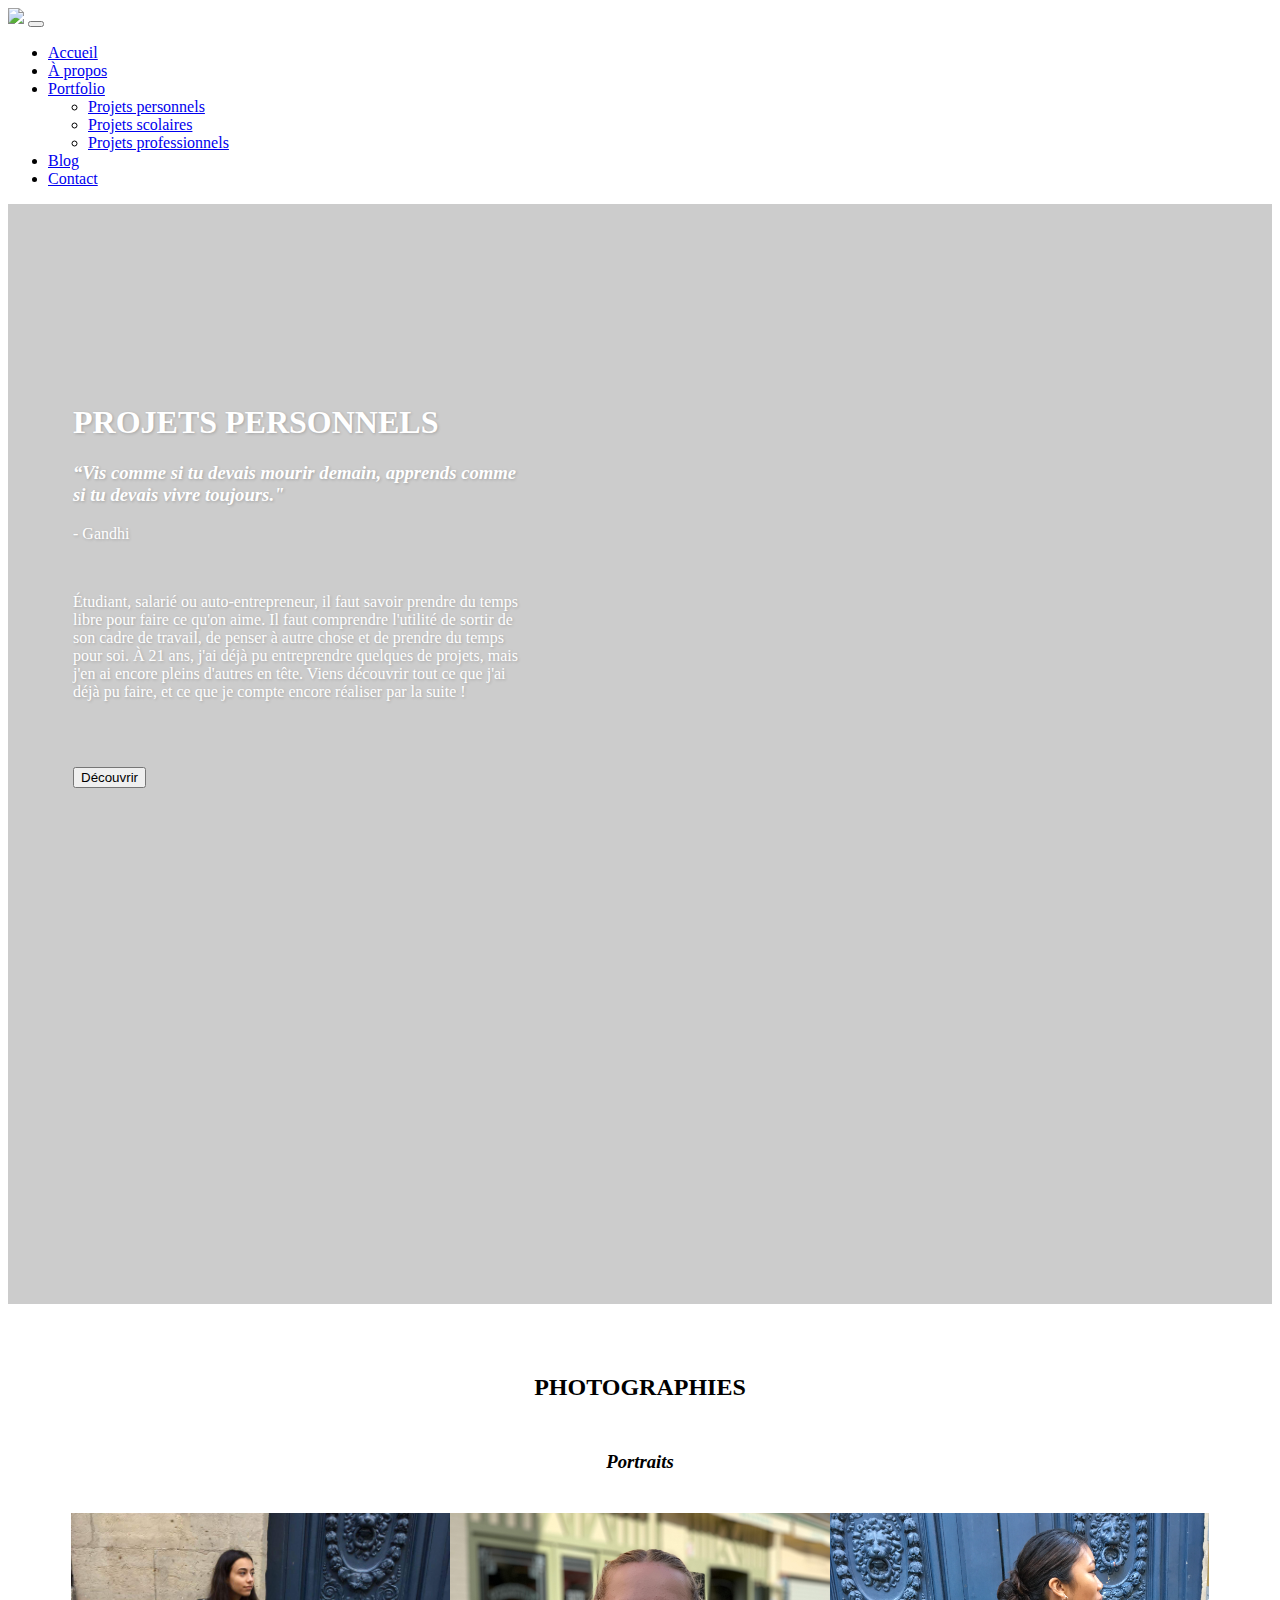
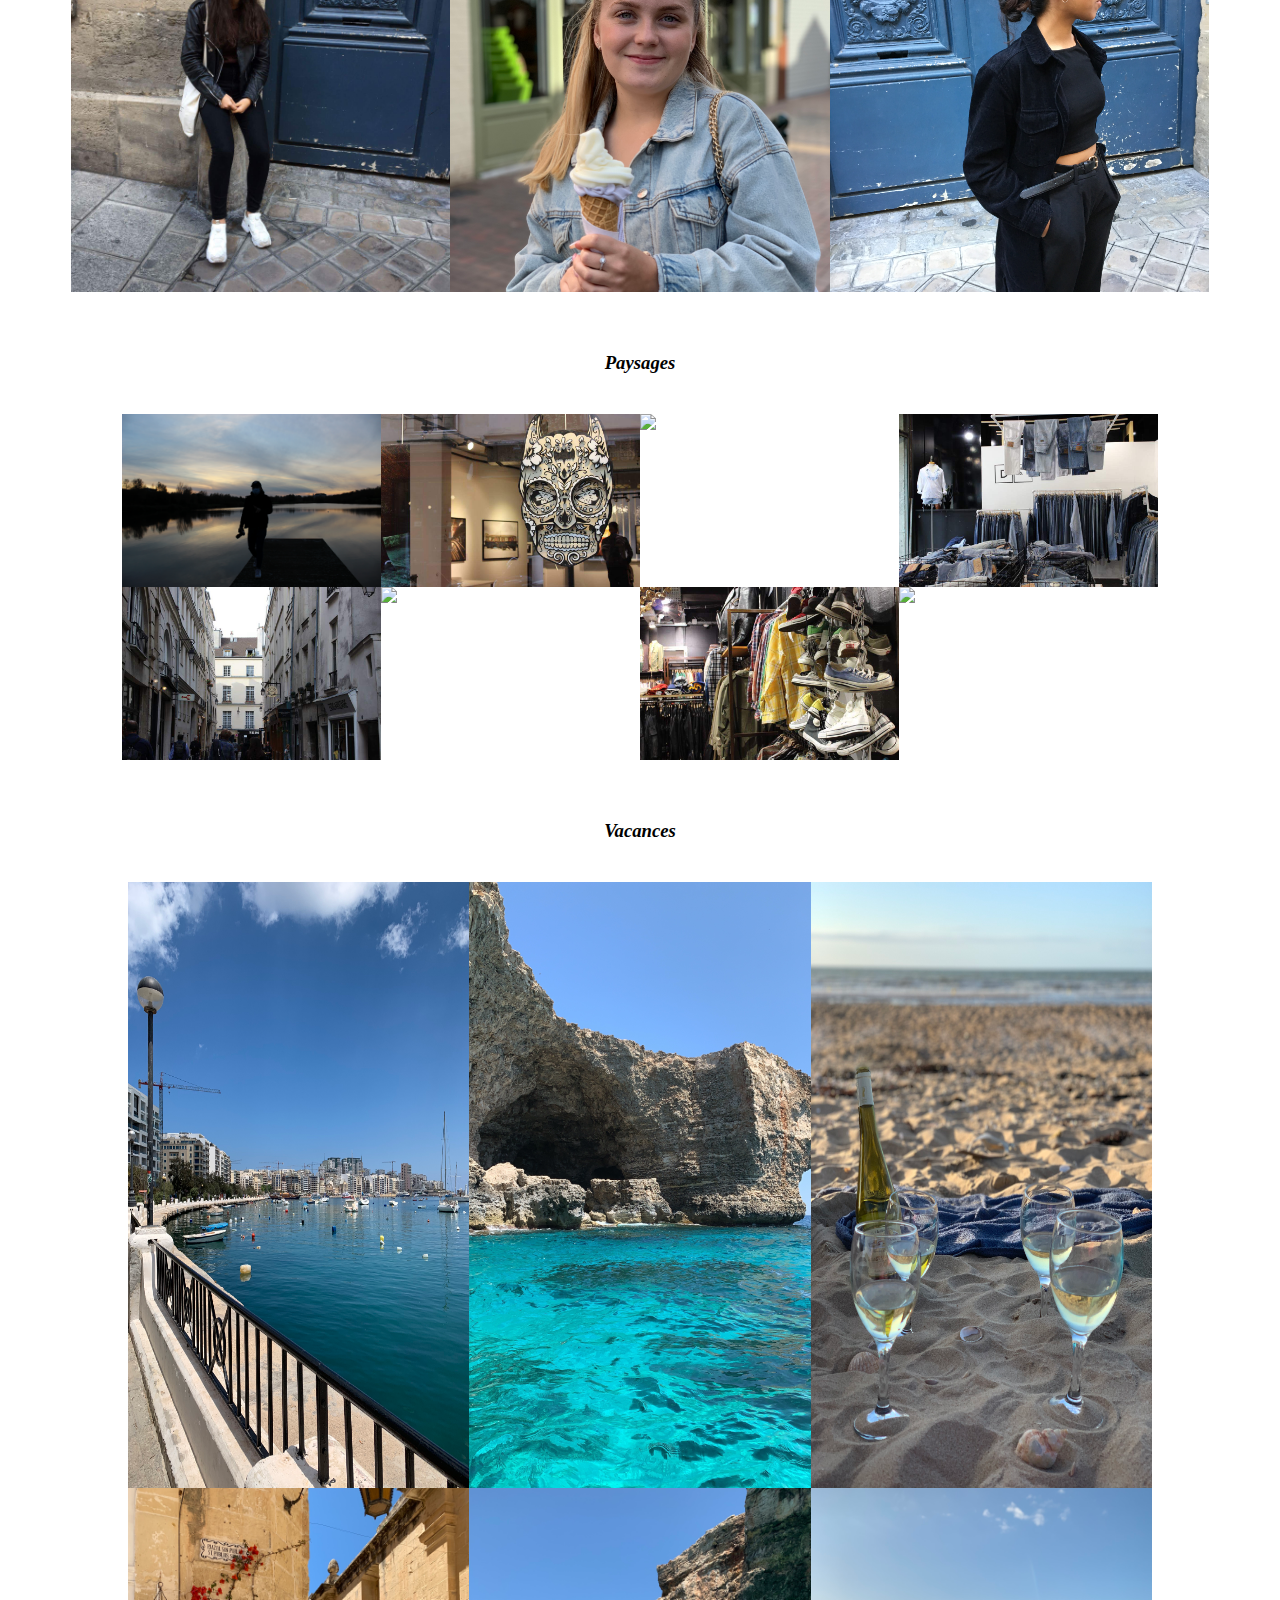
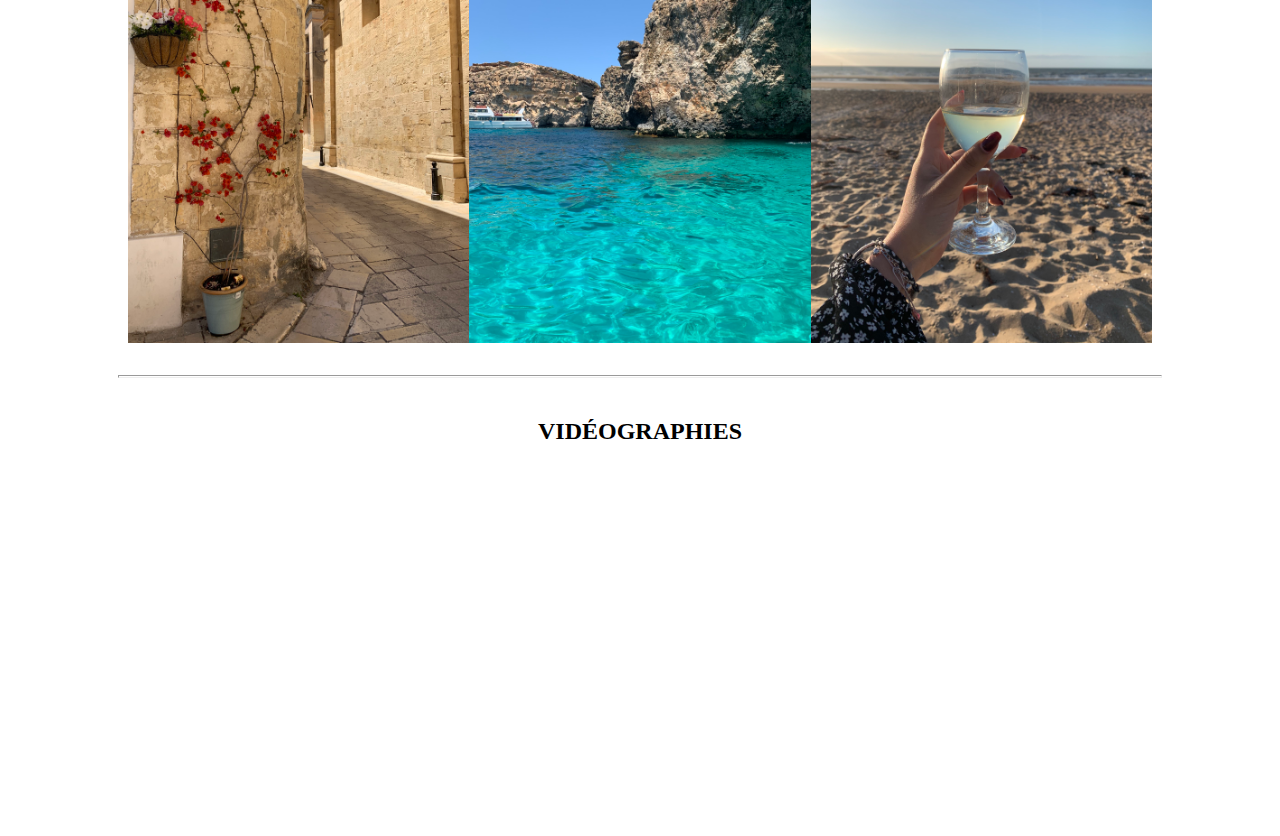
==== personnel.html @ 2933b95d "update1" ====
<!DOCTYPE html>
<html>	
	<head>
		<meta charset="utf-8">
		<title>Projets personnels</title>
		<link href="https://cdn.jsdelivr.net/npm/bootstrap@5.0.0-beta1/dist/css/bootstrap.min.css" rel="stylesheet" integrity="sha384-giJF6kkoqNQ00vy+HMDP7azOuL0xtbfIcaT9wjKHr8RbDVddVHyTfAAsrekwKmP1" crossorigin="anonymous">
		<link rel="stylesheet" href="https://cdn.jsdelivr.net/npm/bootstrap-icons@1.3.0/font/bootstrap-icons.css">
		<link rel="stylesheet" href="css/personnel.css">
	</head>

	<body>

<!-- Navbar -->

<nav class="navbar navbar-expand-lg navbar-light bg-light">
  <div class="container-fluid">
    <a class="navbar-brand" href="index.html"><img src="images/Logo-secondaire-noir.gif" class="logo"></a>
    <button class="navbar-toggler" type="button" data-bs-toggle="collapse" data-bs-target="#navbarNavDropdown" aria-controls="navbarNavDropdown" aria-expanded="false" aria-label="Toggle navigation">
      <span class="navbar-toggler-icon"></span>
    </button>
    <div class="collapse navbar-collapse justify-content-end" id="navbarNavDropdown">
      <ul class="navbar-nav align-items-end">
        <li class="nav-item">
          <a class="nav-link active" aria-current="page" href="index.html">Accueil</a>
        </li>
        <li class="nav-item">
          <a class="nav-link" href="profil.html">À propos</a>
        </li>
        <li class="nav-item dropdown">
          <a class="nav-link dropdown-toggle" href="#" id="navbarDropdownMenuLink" role="button" data-bs-toggle="dropdown" aria-expanded="false">
            Portfolio
          </a>
          <ul class="dropdown-menu" aria-labelledby="navbarDropdownMenuLink">
            <li><a class="dropdown-item" href="personnel.html">Projets personnels</a></li>
            <li><a class="dropdown-item" href="scolaire.html">Projets scolaires</a></li>
            <li><a class="dropdown-item" href="professionnel.html">Projets professionnels</a></li>
          </ul>
        </li>
        <li class="nav-item">
          <a class="nav-link" href="blog.html">Blog</a>
        </li>
        <li class="nav-item">
          <a class="nav-link" href="contact.html">Contact</a>
        </li>
      </ul>
    </div>
  </div>
</nav>

<!-- Bannière -->

<div class="banner">
  <div class="banner-content">
    <h1><strong>PROJETS PERSONNELS</strong></h1>
    <h3><i>“Vis comme si tu devais mourir demain, apprends comme si tu devais vivre toujours."</i></h3>
    <p>- Gandhi</p>
    <br>
    <p>Étudiant, salarié ou auto-entrepreneur, il faut savoir prendre du temps libre pour faire ce qu'on aime. Il faut comprendre l'utilité de sortir de son cadre de travail, de penser à autre chose et de prendre du temps pour soi. À 21 ans, j'ai déjà pu entreprendre quelques de projets, mais j'en ai encore pleins d'autres en tête. Viens découvrir tout ce que j'ai déjà pu faire, et ce que je compte encore réaliser par la suite !</p>
    <a href="#section-une"><button class="btn btn-outline-dark">Découvrir</button></a>
  </div>
</div>

<!-- Contenu -->

<div id="section-une" class="container">
  <div class="partie-une-a">
    <h2><strong>PHOTOGRAPHIES</strong></h2>
    <h3><i>Portraits</i></h3>
    <div class="portraits">
      <img src="images/personnel/portrait3.JPG">
      <img src="images/personnel/portrait1.jpg">
      <img src="images/personnel/portrait2.JPG">
    </div>
  </div>
</div>

<div class="partie-une-b">
  <h3><i>Paysages</i></h3>
  <div class="paysages">
    <img src="images/personnel/paysage1.JPG">
    <img src="images/personnel/paris3.JPG">
    <img src="images/personnel/paysage2.JPG">
    <img src="images/personnel/paris2.JPG">
  </div>
  <div class="paysages">
    <img src="images/personnel/paris5.JPG">
    <img src="images/personnel/paysage4.JPG">
    <img src="images/personnel/paris4.JPG">
    <img src="images/personnel/paysage3.JPG">
  </div>
</div>

<div class="partie-une-c">
  <h3><i>Vacances</i></h3>
  <div class="vacances">
    <img src="images/personnel/malte6.jpeg">
    <img src="images/personnel/malte1.JPG">
    <img src="images/personnel/cabourg1.jpg">
  </div>
  <div class="vacances">
    <img src="images/personnel/malte7.jpeg">
    <img src="images/personnel/malte3.jpeg">
    <img src="images/personnel/cabourg2.jpeg">
  </div>
</div>

<hr>

<div class="partie-deux">
  <h2><strong>VIDÉOGRAPHIES</strong></h2>
  <iframe width="560" height="315" src="https://www.youtube.com/embed/77eqIPVWjR0" frameborder="0" allow="accelerometer; autoplay; clipboard-write; encrypted-media; gyroscope; picture-in-picture" allowfullscreen></iframe>
</div>

<br>

    <script src="https://cdn.jsdelivr.net/npm/bootstrap@5.0.0-beta1/dist/js/bootstrap.bundle.min.js" integrity="sha384-ygbV9kiqUc6oa4msXn9868pTtWMgiQaeYH7/t7LECLbyPA2x65Kgf80OJFdroafW" crossorigin="anonymous"></script>
    
	</body>

</html>
<!-- end of file -->
---- css/personnel.css ----
.logo{
	width: 33%;
}

.container-fluid {
	width: 100%;
}

.banner {
  background-image: linear-gradient(135deg, rgba(0, 0, 0, 0.2) 0%, rgba(0, 0, 0, 0.2) 100%), url(https://images.unsplash.com/photo-1547105484-2871e57056f8?ixlib=rb-1.2.1&ixid=MXwxMjA3fDB8MHxwaG90by1wYWdlfHx8fGVufDB8fHw%3D&auto=format&fit=crop&w=1650&q=80);
  background-size: cover;
  background-repeat: no-repeat;
  height: 100vh;
  padding: 100px 50px;
}

.banner-content {
  color: white;
  text-shadow: 1px 1px 3px rgba(0,0,0,0.2);
  margin: 100px 700px 0px 15px;
}

.banner-content button {
  margin: 50px 0px;
}  

.partie-une-a h2 {
  display: flex;
  justify-content: center;
  margin-top: 70px;
  margin-bottom: 50px;
}

.partie-une-a h3 {
  display: flex;
  justify-content: center;
  margin-bottom: 40px;
}

.partie-une-a img {
  width: 30%;
}

.portraits {
  display: flex;
  justify-content: center;
}

.partie-une-b h3 {
  display: flex;
  justify-content: center;
  margin-bottom: 40px;
  margin-top: 60px;
}

.paysages {
  display: flex;
  justify-content: center;
}

.partie-une-b img {
  width: 20.5%;
}

.partie-une-c h3 {
  display: flex;
  justify-content: center;
  margin-bottom: 40px;
  margin-top: 60px;
}

.vacances {
  display: flex;
  justify-content: center;
}

.partie-une-c img {
  width: 27%;
}

hr {
  height: 1px;
  margin: 2rem 110px;
}

.partie-deux h2 {
  display: flex;
  justify-content: center;
  margin-top: 40px;
  margin-bottom: 50px;
}

iframe {
  display: flex;
  justify-content: center;
  margin: auto;
}
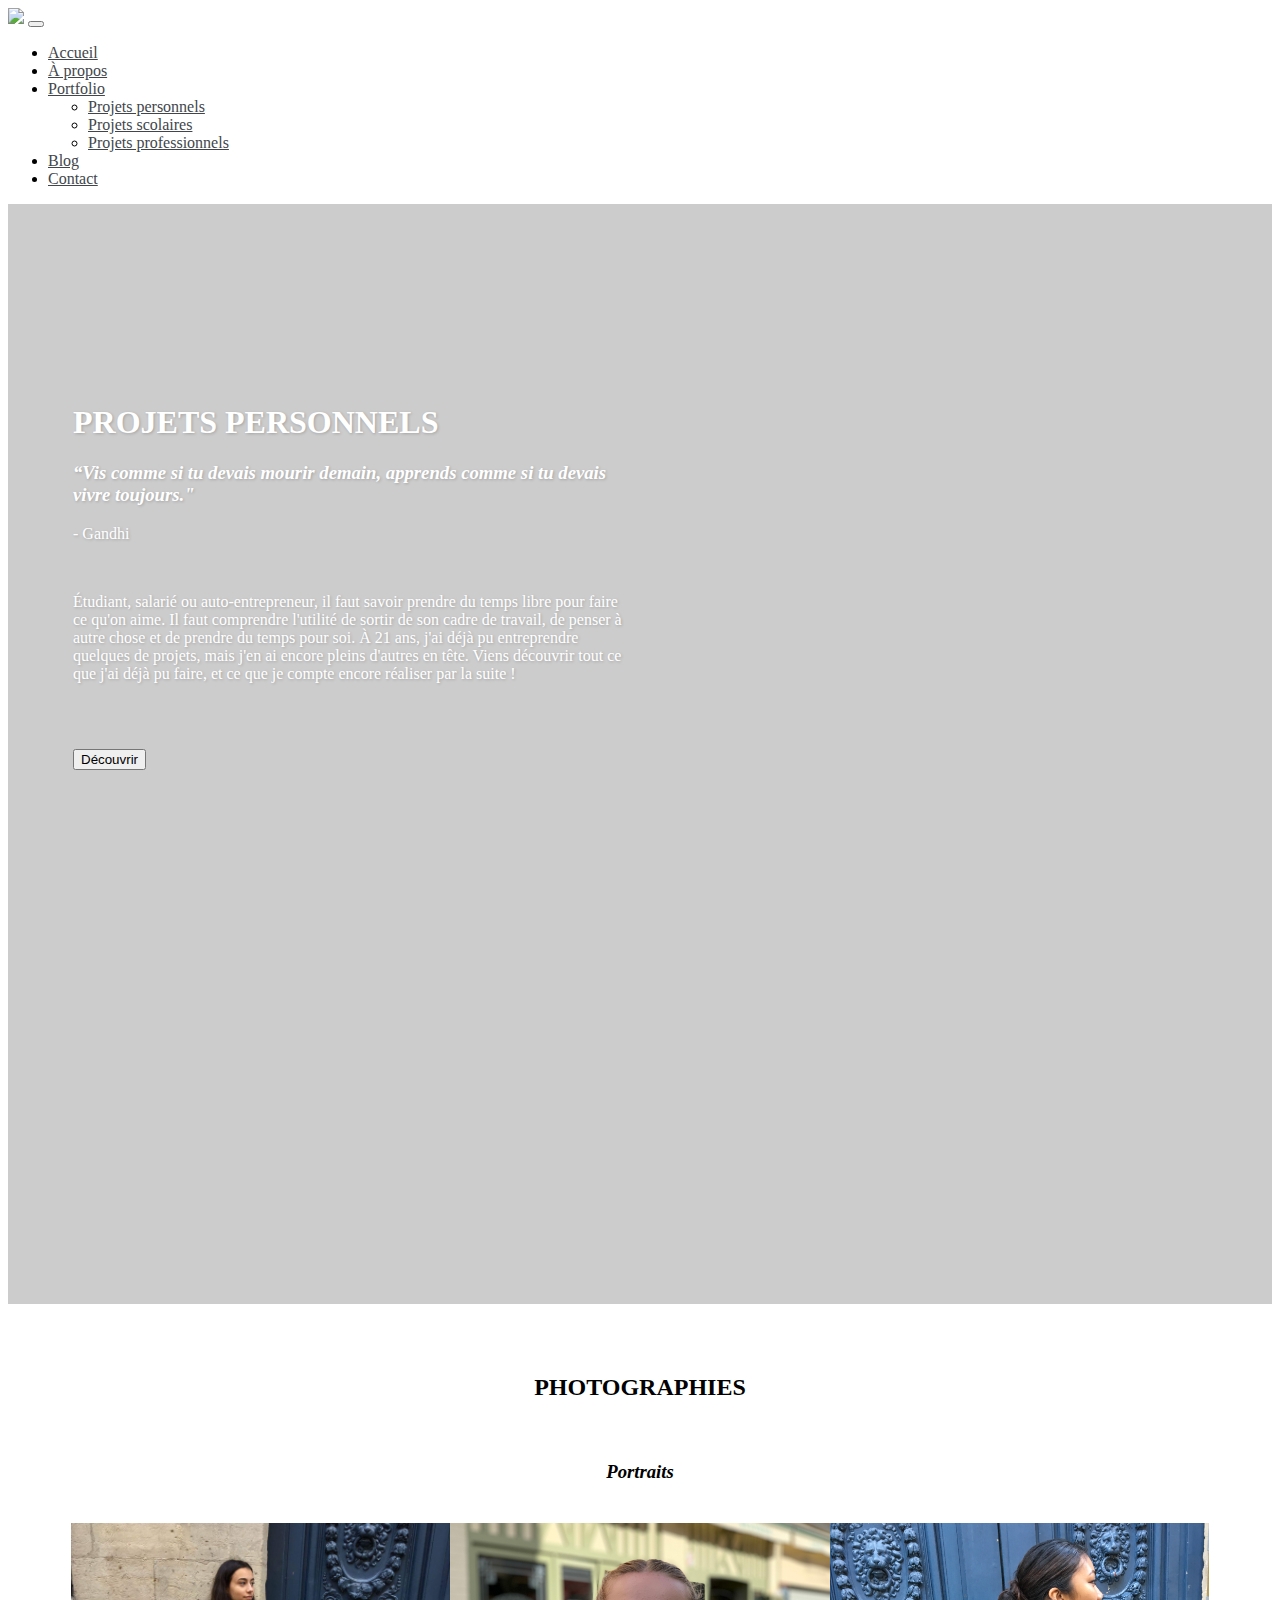
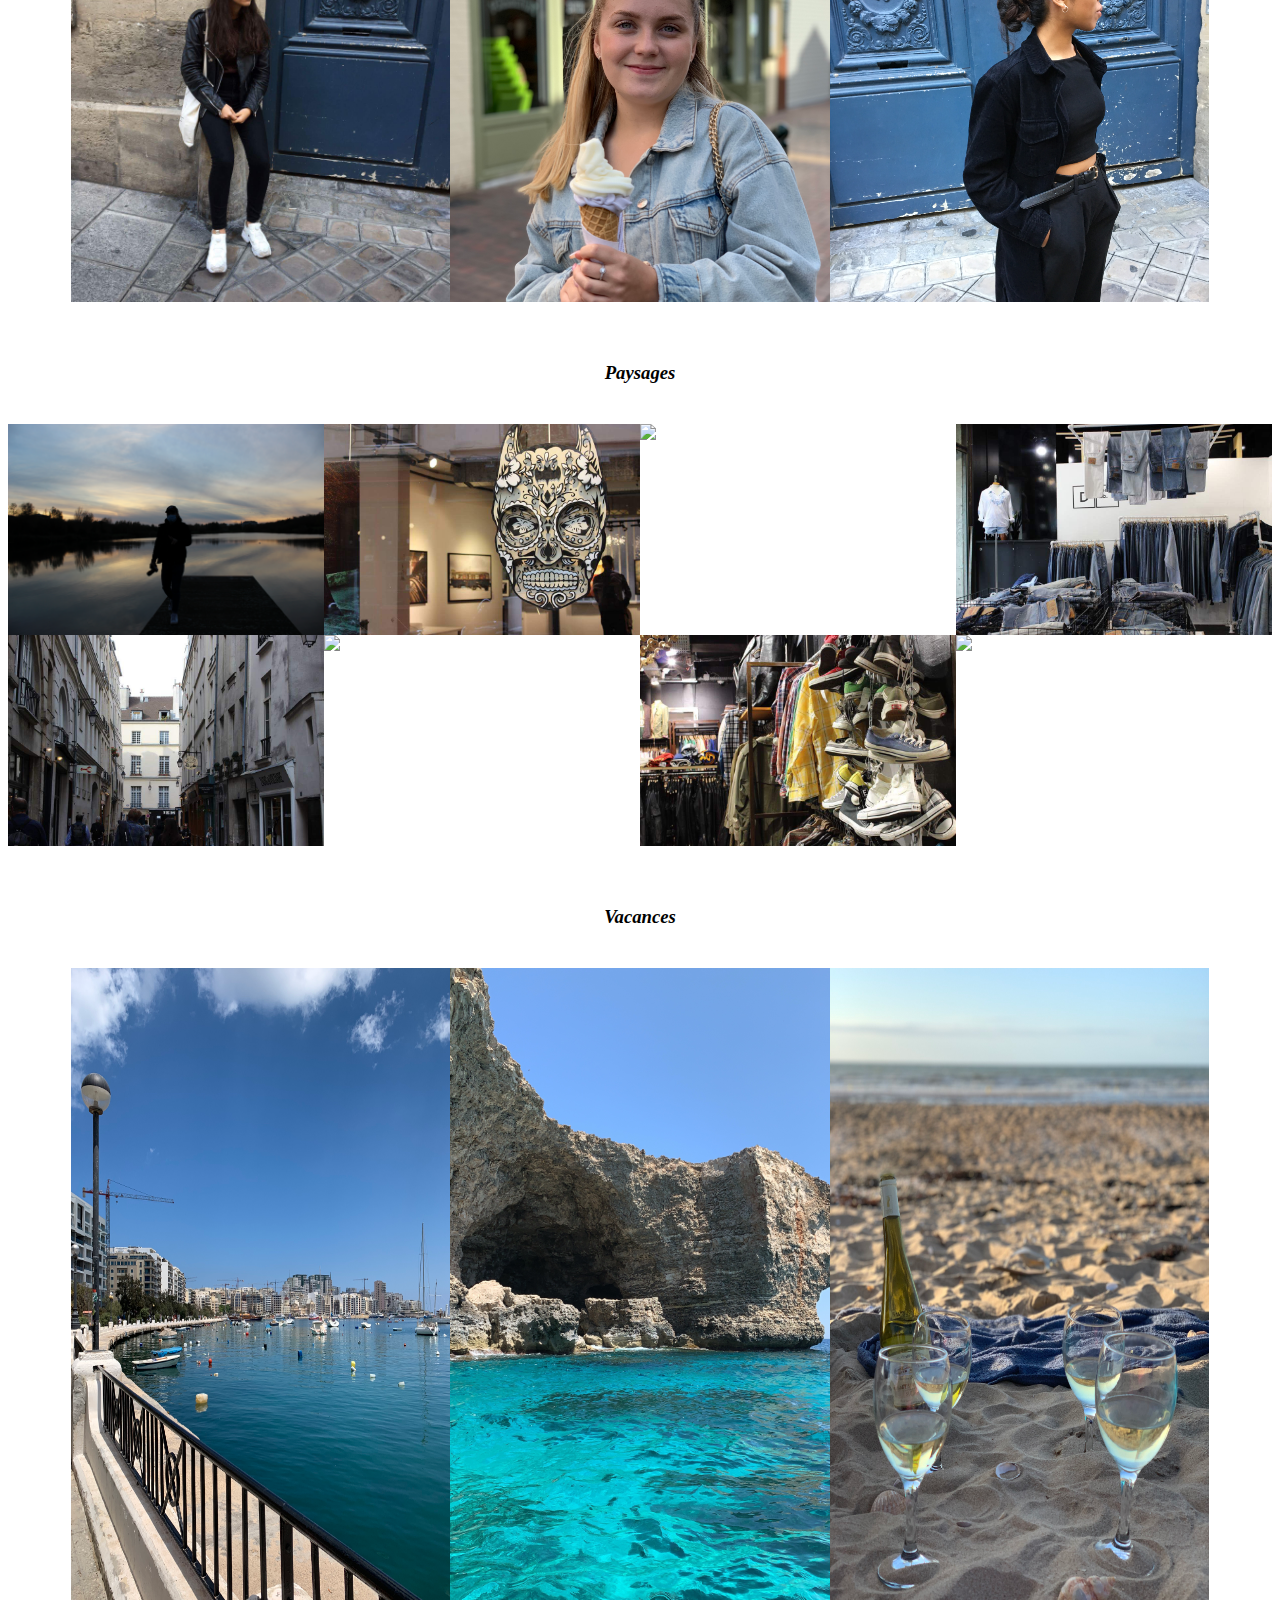
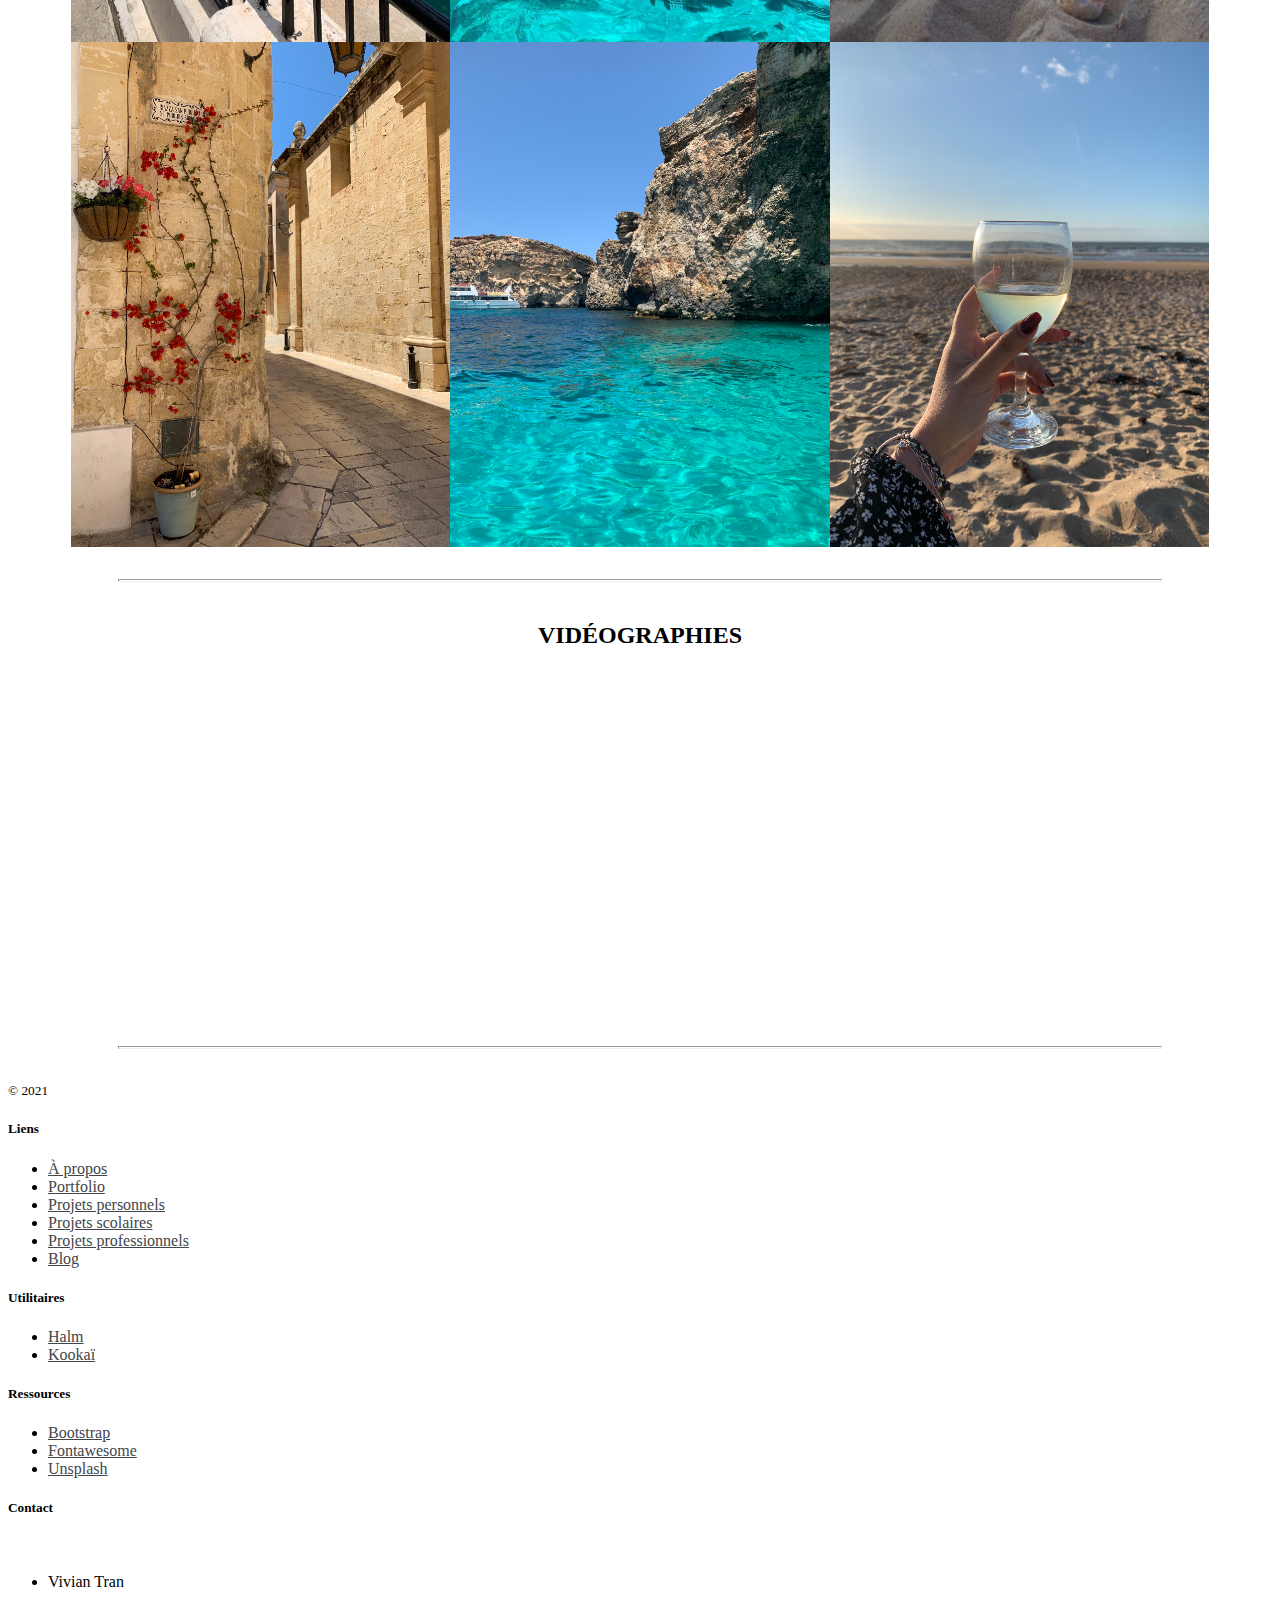
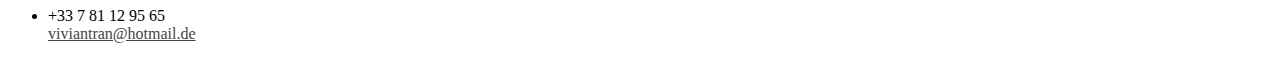
==== commit c2d38371: "last-update" ====
--- a/personnel.html
+++ b/personnel.html
@@ -3,12 +3,14 @@
 	<head>
 		<meta charset="utf-8">
 		<title>Projets personnels</title>
+    <meta name="viewport" content="width=device-width, initial-scale=1.0">
 		<link href="https://cdn.jsdelivr.net/npm/bootstrap@5.0.0-beta1/dist/css/bootstrap.min.css" rel="stylesheet" integrity="sha384-giJF6kkoqNQ00vy+HMDP7azOuL0xtbfIcaT9wjKHr8RbDVddVHyTfAAsrekwKmP1" crossorigin="anonymous">
 		<link rel="stylesheet" href="https://cdn.jsdelivr.net/npm/bootstrap-icons@1.3.0/font/bootstrap-icons.css">
+    <script src="https://kit.fontawesome.com/a283b97068.js" crossorigin="anonymous"></script>
 		<link rel="stylesheet" href="css/personnel.css">
 	</head>
 
-	<body>
+  <body>
 
 <!-- Navbar -->
 
@@ -66,41 +68,41 @@
   <div class="partie-une-a">
     <h2><strong>PHOTOGRAPHIES</strong></h2>
     <h3><i>Portraits</i></h3>
-    <div class="portraits">
+    <div class="images">
       <img src="images/personnel/portrait3.JPG">
       <img src="images/personnel/portrait1.jpg">
       <img src="images/personnel/portrait2.JPG">
     </div>
   </div>
-</div>
 
-<div class="partie-une-b">
-  <h3><i>Paysages</i></h3>
-  <div class="paysages">
-    <img src="images/personnel/paysage1.JPG">
-    <img src="images/personnel/paris3.JPG">
-    <img src="images/personnel/paysage2.JPG">
-    <img src="images/personnel/paris2.JPG">
+  <div class="partie-une-b">
+    <h3><i>Paysages</i></h3>
+    <div class="images">
+      <img src="images/personnel/paysage1.JPG">
+      <img src="images/personnel/paris3.JPG">
+      <img src="images/personnel/paysage2.JPG">
+      <img src="images/personnel/paris2.JPG">
+    </div>
+    <div class="images">
+      <img src="images/personnel/paris5.JPG">
+      <img src="images/personnel/paysage4.JPG">
+      <img src="images/personnel/paris4.JPG">
+      <img src="images/personnel/paysage3.JPG">
+    </div>
   </div>
-  <div class="paysages">
-    <img src="images/personnel/paris5.JPG">
-    <img src="images/personnel/paysage4.JPG">
-    <img src="images/personnel/paris4.JPG">
-    <img src="images/personnel/paysage3.JPG">
-  </div>
-</div>
 
-<div class="partie-une-c">
-  <h3><i>Vacances</i></h3>
-  <div class="vacances">
-    <img src="images/personnel/malte6.jpeg">
-    <img src="images/personnel/malte1.JPG">
-    <img src="images/personnel/cabourg1.jpg">
-  </div>
-  <div class="vacances">
-    <img src="images/personnel/malte7.jpeg">
-    <img src="images/personnel/malte3.jpeg">
-    <img src="images/personnel/cabourg2.jpeg">
+  <div class="partie-une-c">
+    <h3><i>Vacances</i></h3>
+    <div class="images">
+      <img src="images/personnel/malte6.jpeg">
+      <img src="images/personnel/malte1.JPG">
+      <img src="images/personnel/cabourg1.jpg">
+    </div>
+    <div class="images">
+      <img src="images/personnel/malte7.jpeg">
+      <img src="images/personnel/malte3.jpeg">
+      <img src="images/personnel/cabourg2.jpeg">
+    </div>
   </div>
 </div>
 
@@ -111,7 +113,57 @@
   <iframe width="560" height="315" src="https://www.youtube.com/embed/77eqIPVWjR0" frameborder="0" allow="accelerometer; autoplay; clipboard-write; encrypted-media; gyroscope; picture-in-picture" allowfullscreen></iframe>
 </div>
 
-<br>
+<hr>
+
+<!-- Footer -->
+
+<footer class="container py-5">
+  <div class="row">
+    <div class="col-12 col-md">
+      <a href="https://www.facebook.com/viviantn.tran"><i class="fab fa-facebook-f"></i></a>
+      <a href="https://www.instagram.com/vivian_tr"><i class="fab fa-instagram"></i></a>
+      <a href="https://www.pinterest.fr/viviantn_tran"><i class="fab fa-pinterest"></i></a>
+      <a href="https://twitter.com/viviaantran"><i class="fab fa-twitter"></i></a>
+      <a href="https://www.linkedin.com/in/viviantn-tran/"><i class="fab fa-linkedin-in"></i></a>
+      <a href="https://www.youtube.com/channel/UCB0ZL1xEDXeTkDegW_uNZhg"><i class="fab fa-youtube"></i></a>
+      <small class="d-block mb-3 text-muted">© 2021</small>
+    </div>
+    <div class="col-6 col-md">
+      <h5>Liens</h5>
+      <ul class="list-unstyled text-small">
+        <li><a class="link-secondary" href="profil.html">À propos</a></li>
+        <li><a class="link-secondary" href="portfolio.html">Portfolio</a></li>
+        <li><a class="link-secondary" href="personnel.html">Projets personnels</a></li>
+        <li><a class="link-secondary" href="scolaire.html">Projets scolaires</a></li>
+        <li><a class="link-secondary" href="professionnel.html">Projets professionnels</a></li>
+        <li><a class="link-secondary" href="blog.html">Blog</a></li>
+      </ul>
+    </div>
+    <div class="col-6 col-md">
+      <h5>Utilitaires</h5>
+      <ul class="list-unstyled text-small">
+        <li><a class="link-secondary" href="https://www.halm.co/">Halm</a></li>
+        <li><a class="link-secondary" href="https://www.kookai.fr/">Kookaï</a></li>
+      </ul>
+    </div>
+    <div class="col-6 col-md">
+      <h5>Ressources</h5>
+      <ul class="list-unstyled text-small">
+        <li><a class="link-secondary" href="https://getbootstrap.com/">Bootstrap</a></li>
+        <li><a class="link-secondary" href="https://fontawesome.com/">Fontawesome</a></li>
+        <li><a class="link-secondary" href="https://unsplash.com/">Unsplash</a></li>
+      </ul>
+    </div>
+    <div class="col-6 col-md">
+      <h5>Contact</h5>
+      <ul class="list-unstyled text-small">
+        <br>
+        <li><p>Vivian Tran</p></li>
+        <li><p>+33 7 81 12 95 65 <br> <a href="mailto:viviantran@hotmail.de">viviantran@hotmail.de</a></p></li>
+      </ul>
+    </div>
+  </div>
+</footer>
 
     <script src="https://cdn.jsdelivr.net/npm/bootstrap@5.0.0-beta1/dist/js/bootstrap.bundle.min.js" integrity="sha384-ygbV9kiqUc6oa4msXn9868pTtWMgiQaeYH7/t7LECLbyPA2x65Kgf80OJFdroafW" crossorigin="anonymous"></script>
     
--- a/css/personnel.css
+++ b/css/personnel.css
@@ -1,3 +1,5 @@
+/* Navbar */
+
 .logo{
 	width: 33%;
 }
@@ -5,6 +7,8 @@
 .container-fluid {
 	width: 100%;
 }
+
+/* Bannière */
 
 .banner {
   background-image: linear-gradient(135deg, rgba(0, 0, 0, 0.2) 0%, rgba(0, 0, 0, 0.2) 100%), url(https://images.unsplash.com/photo-1547105484-2871e57056f8?ixlib=rb-1.2.1&ixid=MXwxMjA3fDB8MHxwaG90by1wYWdlfHx8fGVufDB8fHw%3D&auto=format&fit=crop&w=1650&q=80);
@@ -17,34 +21,38 @@
 .banner-content {
   color: white;
   text-shadow: 1px 1px 3px rgba(0,0,0,0.2);
-  margin: 100px 700px 0px 15px;
+  margin: 100px 600px 0px 15px;
 }
 
 .banner-content button {
   margin: 50px 0px;
 }  
 
+/* Première partie a */
+
 .partie-une-a h2 {
   display: flex;
   justify-content: center;
   margin-top: 70px;
-  margin-bottom: 50px;
 }
 
 .partie-une-a h3 {
   display: flex;
   justify-content: center;
   margin-bottom: 40px;
+  margin-top: 60px;
 }
 
 .partie-une-a img {
   width: 30%;
 }
 
-.portraits {
+.images {
   display: flex;
   justify-content: center;
 }
+
+/* Première partie b */
 
 .partie-une-b h3 {
   display: flex;
@@ -53,14 +61,11 @@
   margin-top: 60px;
 }
 
-.paysages {
-  display: flex;
-  justify-content: center;
+.partie-une-b img {
+  width: 25%;
 }
 
-.partie-une-b img {
-  width: 20.5%;
-}
+/* Première partie c */
 
 .partie-une-c h3 {
   display: flex;
@@ -69,19 +74,16 @@
   margin-top: 60px;
 }
 
-.vacances {
-  display: flex;
-  justify-content: center;
-}
-
 .partie-une-c img {
-  width: 27%;
+  width: 30%;
 }
 
 hr {
   height: 1px;
   margin: 2rem 110px;
 }
+
+/* Deuxième partie */
 
 .partie-deux h2 {
   display: flex;
@@ -95,3 +97,62 @@
   justify-content: center;
   margin: auto;
 }
+
+/* Footer */
+
+hr {
+  height: 1px;
+  margin: 2rem 110px;
+}
+
+a {
+  color: #41464b;
+}
+
+/* Responsive */
+
+@media screen and (max-width: 600px) {
+
+  .banner {
+    padding: 30px 25px;
+    height: 500px;
+    width: 100%;
+  }
+
+  .banner-content {
+    margin: 20px 50px 0px 15px;
+    font-size: small;
+  }
+
+  .banner-content button {
+    margin: 10px 0px;
+  }
+
+  iframe {
+    display: flex;
+    justify-content: center;
+    margin: auto;
+    width: 300px;
+    height: 300px;
+  }
+
+}
+
+@media screen and (max-width: 1024px) {
+
+  .banner {
+    padding: 50px 50px;
+    height: 600px;
+    width: 100%;
+  }
+
+  .banner-content {
+    margin: auto;
+    font-size: small;
+  }
+
+  .banner-content button {
+    margin: 5px 0px;
+  }
+
+}